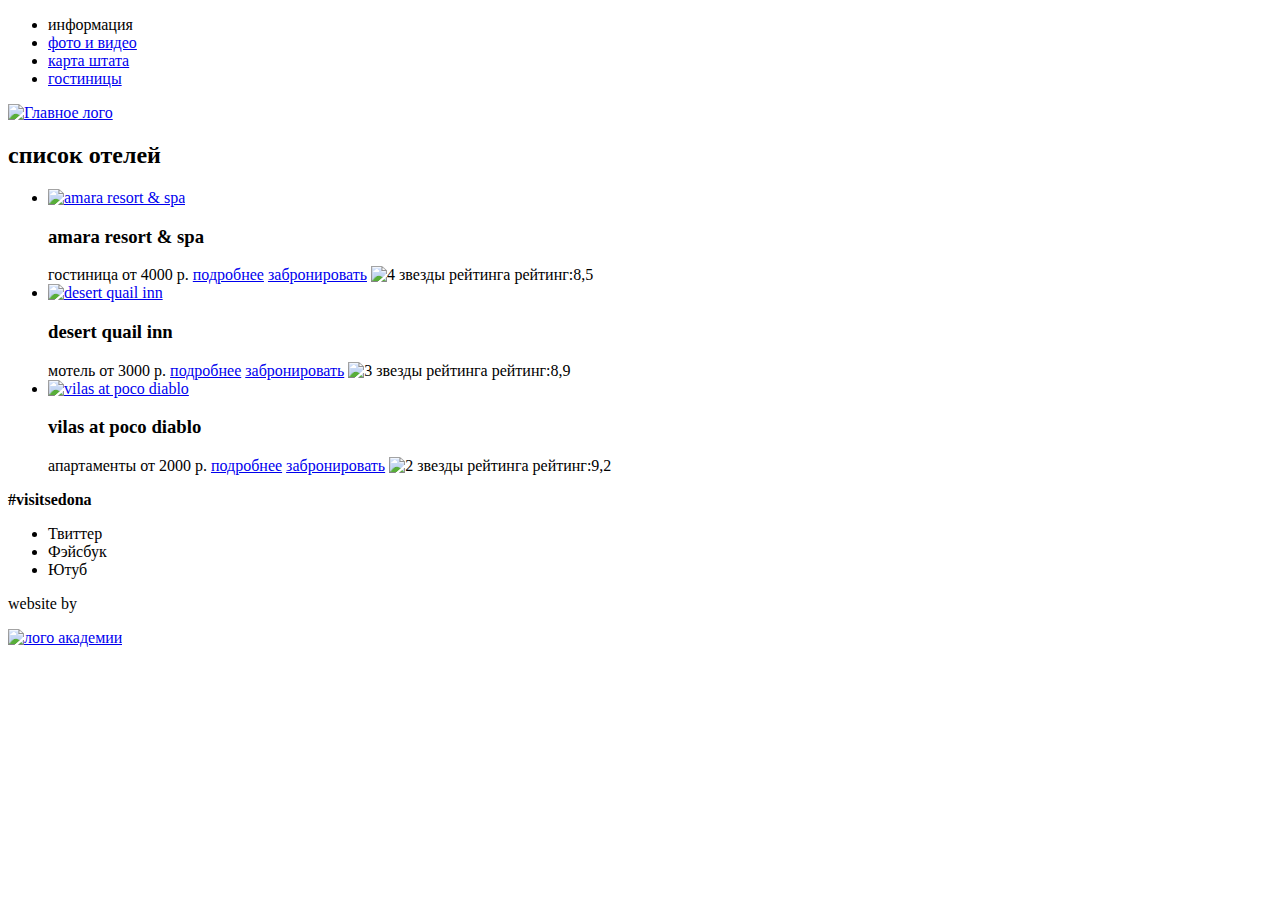
==== sedona-hotels.html @ 2990690f "Экспорт изображения. Наполнение контентным изображением." ====
<!DOCTYPE html>
<html lang="ru" dir="ltr">
  <head>
    <meta charset="utf-8">
    <title>Подбор отеля</title>
  </head>
  <body>
      <header class="main-header">
        <nav class="main-navigation">
          <ul class="site-navigation">
            <li class="site-navigation-item"><a>информация</a></li>
            <li><a class="site-navigation-item" href="#">фото и видео</a></li>
            <li><a class="site-navigation-item" href="#">карта штата</a></li>
            <li><a class="site-navigation-item" href="#">гостиницы</a></li>
          </ul>
        </nav>
        <a class="main-logo" href="sedona-index.html">
          <img src="file:///C:/Users/1/Desktop/проект%20седона/1031243-sedona-25/img/logo1.jpg" alt="Главное лого">
        </a>
       </header>
    <main class="container-search">
      <section class="search">
        <!--Форма поиска-->
      </section>
      <section class="features">
        <h2 class="visually-hidden">список отелей</h2>
        <ul class="features-hotel">
             <li class="features-hotel-item">
          <a href="#"><img src="file:///C:/Users/1/Desktop/проект%20седона/1031243-sedona-25/img/hotel1.jpg" alt="amara resort & spa"></a>
          <h3>amara resort & spa</h3>
          <span class="features-hotel-item-price">гостиница от 4000 р.</span>
          <a class="features-hotel-item-link" href="#">подробнее</a>
          <a class="features-hotel-item-link-rent" href="#">забронировать</a>
          <img src="#" alt="4 звезды рейтинга">
          <span class="features-hotel-item-rating">рейтинг:8,5</span>
            </li>
          <li class="features-hotel-item">
          <a href="#"><img src="file:///C:/Users/1/Desktop/проект%20седона/1031243-sedona-25/img/hotel2.jpg" alt="desert quail inn"></a>
          <h3>desert quail inn</h3>
          <span class="features-hotel-item-price">мотель от 3000 р.</span>
          <a class="features-hotel-item-link" href="#">подробнее</a>
          <a class="features-hotel-item-link-rent" href="#">забронировать</a>
          <img src="#" alt="3 звезды рейтинга">
          <span class="features-hotel-item-rating">рейтинг:8,9</span>
          </li>
             <li class="features-hotel-item">
          <a href="#"><img src="file:///C:/Users/1/Desktop/проект%20седона/1031243-sedona-25/img/hotel3.jpg" alt="vilas at poco diablo"></a>
          <h3>vilas at poco diablo</h3>
          <span class="features-hotel-item-price">апартаменты от 2000 р.</span>
          <a class="features-hotel-item-link" href="#">подробнее</a>
          <a class="features-hotel-item-link-rent" href="#">забронировать</a>
          <img src="#" alt="2 звезды рейтинга">
          <span class="features-hotel-item-rating">рейтинг:9,2</span>
            </li>
        </ul>
      </section>
    </main>
       <footer class="main-footer">
    <b class="main-footer-hashtag">#visitsedona</b>
    <ul class="main-footer-social">
      <li class="main-footer-social-button"><a href="#"></a>Твиттер</li>
      <li class="main-footer-social-button"><a href="#"></a>Фэйсбук</li>
      <li class="main-footer-social-button"><a href="#"></a>Ютуб</li>
    </ul>
    <div class="main-foote-logo">
      <p class="main-footer-sait">website by</p>
      <a class="main-foote-logo-html" href="https://htmlacademy.ru/intensive/htmlcss">
        <img src="#" alt="лого академии">
      </a>
    </div>
      </footer>
  </body>
</html>
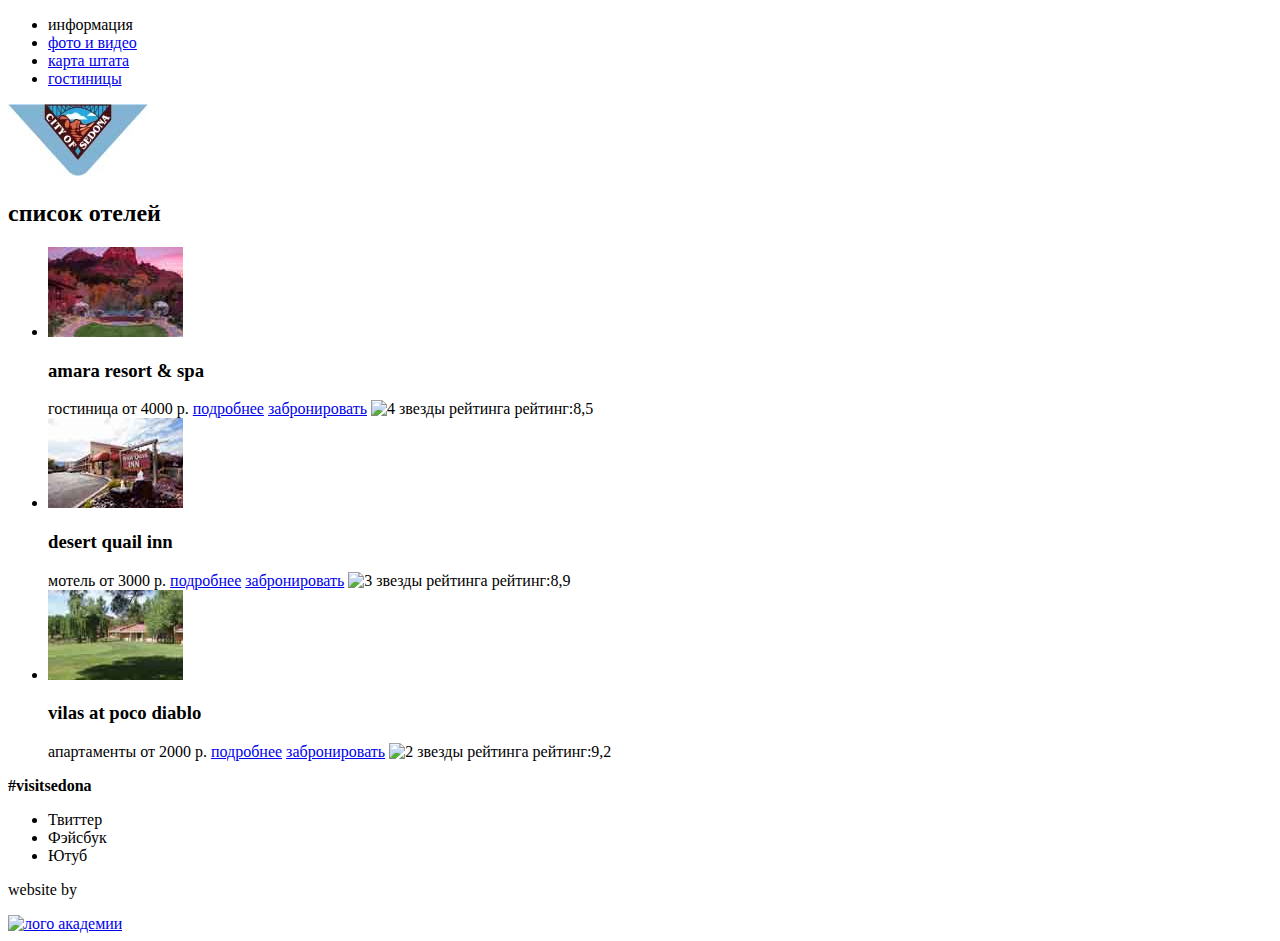
==== commit c11db46c: "full main" ====
--- a/sedona-hotels.html
+++ b/sedona-hotels.html
@@ -15,7 +15,7 @@
           </ul>
         </nav>
         <a class="main-logo" href="sedona-index.html">
-          <img src="file:///C:/Users/1/Desktop/проект%20седона/1031243-sedona-25/img/logo1.jpg" alt="Главное лого">
+          <img src="img/logo1.jpg" alt="Главное лого">
         </a>
        </header>
     <main class="container-search">
@@ -26,7 +26,7 @@
         <h2 class="visually-hidden">список отелей</h2>
         <ul class="features-hotel">
              <li class="features-hotel-item">
-          <a href="#"><img src="file:///C:/Users/1/Desktop/проект%20седона/1031243-sedona-25/img/hotel1.jpg" alt="amara resort & spa"></a>
+          <a href="#"><img src="img/hotel1.jpg" alt="amara resort & spa"></a>
           <h3>amara resort & spa</h3>
           <span class="features-hotel-item-price">гостиница от 4000 р.</span>
           <a class="features-hotel-item-link" href="#">подробнее</a>
@@ -35,7 +35,7 @@
           <span class="features-hotel-item-rating">рейтинг:8,5</span>
             </li>
           <li class="features-hotel-item">
-          <a href="#"><img src="file:///C:/Users/1/Desktop/проект%20седона/1031243-sedona-25/img/hotel2.jpg" alt="desert quail inn"></a>
+          <a href="#"><img src="img/hotel2.jpg" alt="desert quail inn"></a>
           <h3>desert quail inn</h3>
           <span class="features-hotel-item-price">мотель от 3000 р.</span>
           <a class="features-hotel-item-link" href="#">подробнее</a>
@@ -44,7 +44,7 @@
           <span class="features-hotel-item-rating">рейтинг:8,9</span>
           </li>
              <li class="features-hotel-item">
-          <a href="#"><img src="file:///C:/Users/1/Desktop/проект%20седона/1031243-sedona-25/img/hotel3.jpg" alt="vilas at poco diablo"></a>
+          <a href="#"><img src="img/hotel3.jpg" alt="vilas at poco diablo"></a>
           <h3>vilas at poco diablo</h3>
           <span class="features-hotel-item-price">апартаменты от 2000 р.</span>
           <a class="features-hotel-item-link" href="#">подробнее</a>
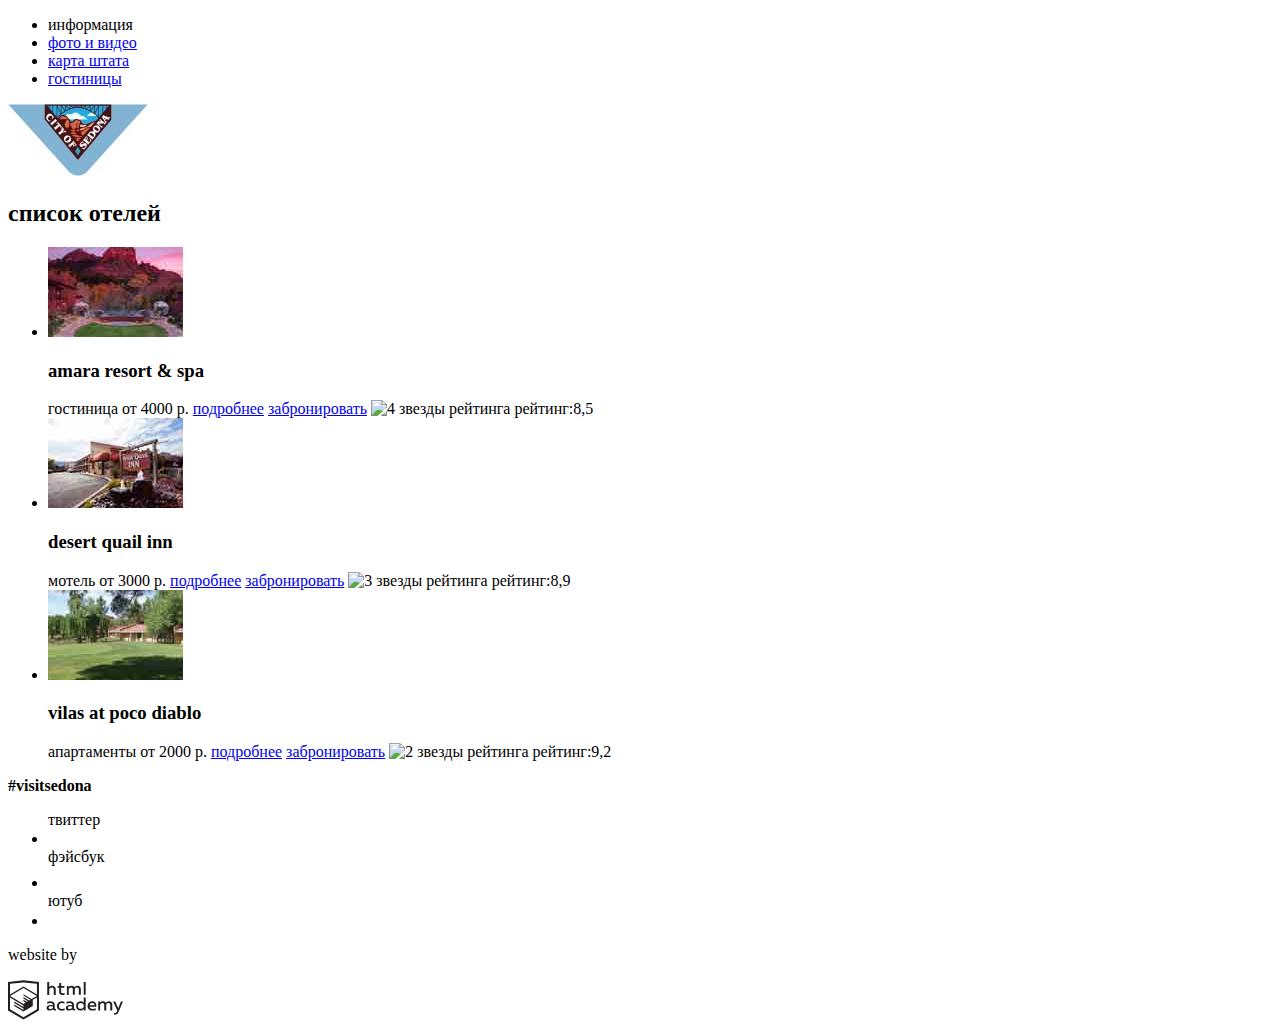
==== commit 5a80bd92: "графика, разметка, работа над ошибками." ====
--- a/sedona-hotels.html
+++ b/sedona-hotels.html
@@ -55,19 +55,28 @@
         </ul>
       </section>
     </main>
-       <footer class="main-footer">
-    <b class="main-footer-hashtag">#visitsedona</b>
-    <ul class="main-footer-social">
-      <li class="main-footer-social-button"><a href="#"></a>Твиттер</li>
-      <li class="main-footer-social-button"><a href="#"></a>Фэйсбук</li>
-      <li class="main-footer-social-button"><a href="#"></a>Ютуб</li>
-    </ul>
-    <div class="main-foote-logo">
-      <p class="main-footer-sait">website by</p>
-      <a class="main-foote-logo-html" href="https://htmlacademy.ru/intensive/htmlcss">
-        <img src="#" alt="лого академии">
-      </a>
-    </div>
-      </footer>
+    <footer class="main-footer">
+  <b class="main-footer-hashtag">#visitsedona</b>
+  <ul class="main-footer-social">
+     <span class="visually-hidden">твиттер</span>
+    <li class="main-footer-social-button"><a href="#">
+      <svg xmlns="http://www.w3.org/2000/svg" xmlns:xlink="http://www.w3.org/1999/xlink" width="17" height="15" viewBox="0 0 17 15"><path fill="#FFF" d="M10.95.144c1.685-.496 2.984.27 3.577 1.179.673-.231 1.331-.481 2.011-.708a2.345 2.345 0 0 1-.857 1.768c.685.17 1.304-.491 1.304-.491-.169 1-1.006 1.788-1.563 2.024-.231 6.75-3.175 11.217-10.077 11.082h-.446c-.41 0-4.164-.46-4.898-1.887 2.271.196 3.893-.422 4.693-1.177-.96-.3-2.679-.477-2.979-2.95.349.106.564.228 1.19.119C1.705 8.247.374 7.53.448 5.33c.285.328 1.067.536 1.34.472C1.085 5.561-.182 2.442.894.85c1.818 1.854 3.735 3.606 7.152 3.773C8.254 2.33 9.183.793 10.95.144z"/></svg>
+    </a></li>
+    <span class="visually-hidden">фэйсбук</span>
+    <li class="main-footer-social-button"><a href="#">
+      <svg xmlns="http://www.w3.org/2000/svg" width="12" height="22" viewBox="0 0 12 22"><path fill="#FFF" d="M12 4V0H8a4 4 0 0 0-4 4v4H0v4h4v10h4V12h4V8H8V4h4z"/></svg>
+    </a></li>
+     <span class="visually-hidden">ютуб</span>
+    <li class="main-footer-social-button"><a href="#">
+      <svg xmlns="http://www.w3.org/2000/svg" xmlns:xlink="http://www.w3.org/1999/xlink" width="20" height="16" viewBox="0 0 20 16"><path fill="#FFF" d="M17 0H3C1.35 0 0 1.35 0 3v10c0 1.65 1.35 3 3 3h14c1.65 0 3-1.35 3-3V3c0-1.65-1.35-3-3-3zM6.027 11.998V4.002L15.014 8l-8.987 3.998z"/></svg>
+    </a></li>
+  </ul>
+  <div class="main-foote-logo">
+    <p class="main-footer-sait">website by</p>
+    <a class="main-foote-logo-html" href="https://htmlacademy.ru/intensive/htmlcss">
+      <img src="img/svg-sedona/logo-htmlacademy.svg" width="115" height="40" alt="лого академии">
+    </a>
+  </div>
+    </footer>
   </body>
 </html>
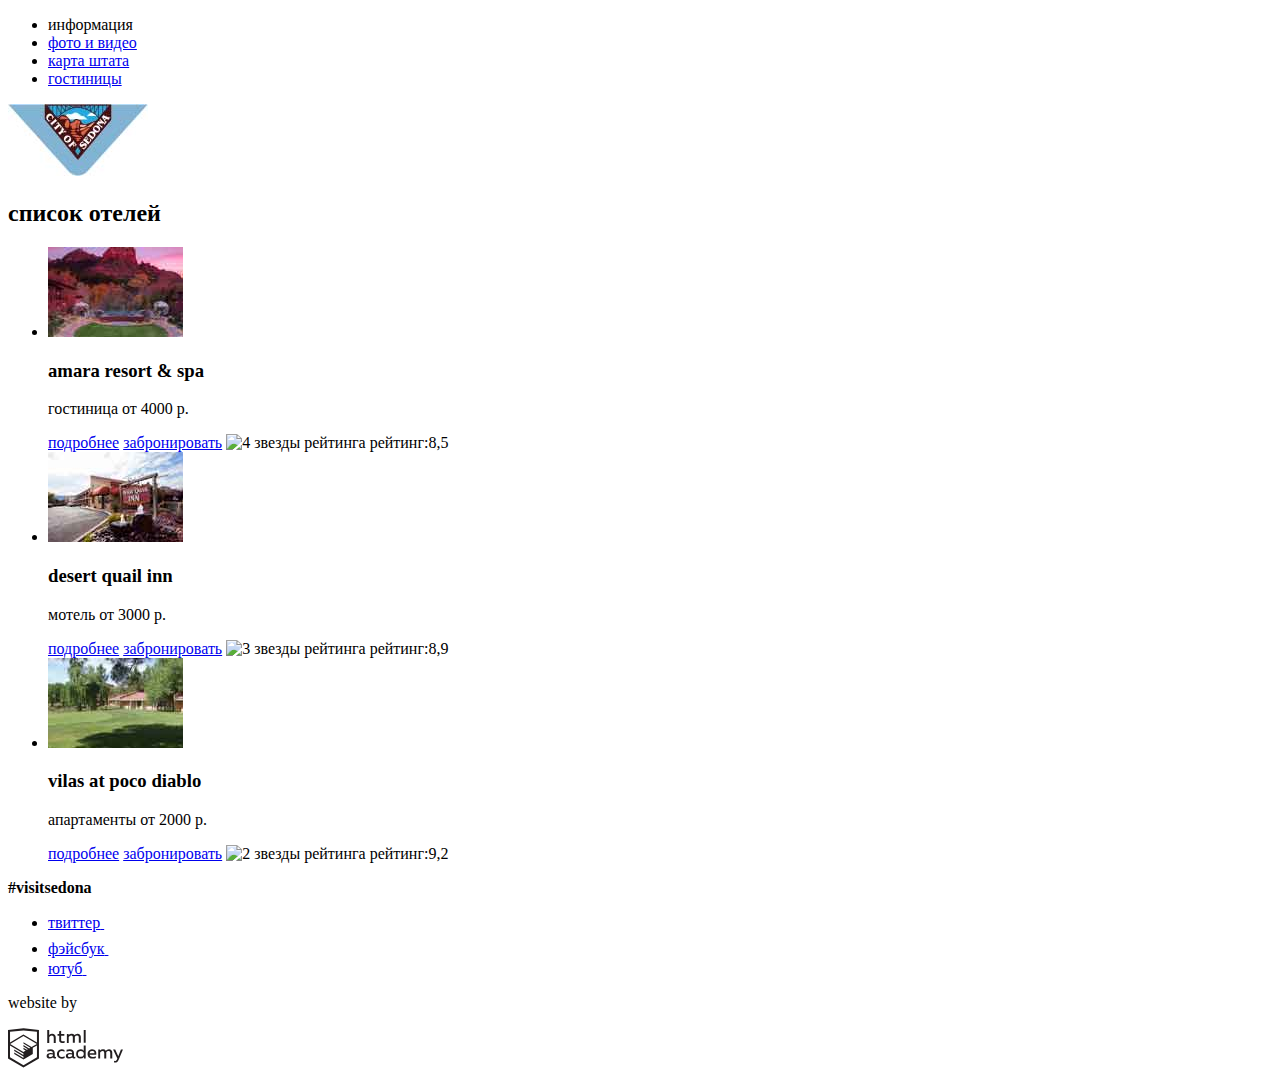
==== commit cd9ae4fd: "доступность и формы финальная версия с фиксом косяков" ====
--- a/sedona-hotels.html
+++ b/sedona-hotels.html
@@ -26,27 +26,27 @@
         <h2 class="visually-hidden">список отелей</h2>
         <ul class="features-hotel">
              <li class="features-hotel-item">
-          <a href="#"><img src="img/hotel1.jpg" alt="amara resort & spa"></a>
+          <img src="img/hotel1.jpg" alt="amara resort & spa">
           <h3>amara resort & spa</h3>
-          <span class="features-hotel-item-price">гостиница от 4000 р.</span>
+          <p class="features-hotel-item-price">гостиница от 4000 р.</p>
           <a class="features-hotel-item-link" href="#">подробнее</a>
           <a class="features-hotel-item-link-rent" href="#">забронировать</a>
           <img src="#" alt="4 звезды рейтинга">
           <span class="features-hotel-item-rating">рейтинг:8,5</span>
             </li>
           <li class="features-hotel-item">
-          <a href="#"><img src="img/hotel2.jpg" alt="desert quail inn"></a>
+          <img src="img/hotel2.jpg" alt="desert quail inn">
           <h3>desert quail inn</h3>
-          <span class="features-hotel-item-price">мотель от 3000 р.</span>
+          <p class="features-hotel-item-price">мотель от 3000 р.</p>
           <a class="features-hotel-item-link" href="#">подробнее</a>
           <a class="features-hotel-item-link-rent" href="#">забронировать</a>
           <img src="#" alt="3 звезды рейтинга">
           <span class="features-hotel-item-rating">рейтинг:8,9</span>
           </li>
              <li class="features-hotel-item">
-          <a href="#"><img src="img/hotel3.jpg" alt="vilas at poco diablo"></a>
+          <img src="img/hotel3.jpg" alt="vilas at poco diablo">
           <h3>vilas at poco diablo</h3>
-          <span class="features-hotel-item-price">апартаменты от 2000 р.</span>
+          <p class="features-hotel-item-price">апартаменты от 2000 р.</p>
           <a class="features-hotel-item-link" href="#">подробнее</a>
           <a class="features-hotel-item-link-rent" href="#">забронировать</a>
           <img src="#" alt="2 звезды рейтинга">
@@ -58,16 +58,16 @@
     <footer class="main-footer">
   <b class="main-footer-hashtag">#visitsedona</b>
   <ul class="main-footer-social">
-     <span class="visually-hidden">твиттер</span>
     <li class="main-footer-social-button"><a href="#">
-      <svg xmlns="http://www.w3.org/2000/svg" xmlns:xlink="http://www.w3.org/1999/xlink" width="17" height="15" viewBox="0 0 17 15"><path fill="#FFF" d="M10.95.144c1.685-.496 2.984.27 3.577 1.179.673-.231 1.331-.481 2.011-.708a2.345 2.345 0 0 1-.857 1.768c.685.17 1.304-.491 1.304-.491-.169 1-1.006 1.788-1.563 2.024-.231 6.75-3.175 11.217-10.077 11.082h-.446c-.41 0-4.164-.46-4.898-1.887 2.271.196 3.893-.422 4.693-1.177-.96-.3-2.679-.477-2.979-2.95.349.106.564.228 1.19.119C1.705 8.247.374 7.53.448 5.33c.285.328 1.067.536 1.34.472C1.085 5.561-.182 2.442.894.85c1.818 1.854 3.735 3.606 7.152 3.773C8.254 2.33 9.183.793 10.95.144z"/></svg>
+        <span class="visually-hidden">твиттер</span>
+        <svg xmlns="http://www.w3.org/2000/svg" xmlns:xlink="http://www.w3.org/1999/xlink" width="17" height="15" viewBox="0 0 17 15"><path fill="#FFF" d="M10.95.144c1.685-.496 2.984.27 3.577 1.179.673-.231 1.331-.481 2.011-.708a2.345 2.345 0 0 1-.857 1.768c.685.17 1.304-.491 1.304-.491-.169 1-1.006 1.788-1.563 2.024-.231 6.75-3.175 11.217-10.077 11.082h-.446c-.41 0-4.164-.46-4.898-1.887 2.271.196 3.893-.422 4.693-1.177-.96-.3-2.679-.477-2.979-2.95.349.106.564.228 1.19.119C1.705 8.247.374 7.53.448 5.33c.285.328 1.067.536 1.34.472C1.085 5.561-.182 2.442.894.85c1.818 1.854 3.735 3.606 7.152 3.773C8.254 2.33 9.183.793 10.95.144z"/></svg>
     </a></li>
-    <span class="visually-hidden">фэйсбук</span>
     <li class="main-footer-social-button"><a href="#">
-      <svg xmlns="http://www.w3.org/2000/svg" width="12" height="22" viewBox="0 0 12 22"><path fill="#FFF" d="M12 4V0H8a4 4 0 0 0-4 4v4H0v4h4v10h4V12h4V8H8V4h4z"/></svg>
+       <span class="visually-hidden">фэйсбук</span>
+       <svg xmlns="http://www.w3.org/2000/svg" width="12" height="22" viewBox="0 0 12 22"><path fill="#FFF" d="M12 4V0H8a4 4 0 0 0-4 4v4H0v4h4v10h4V12h4V8H8V4h4z"/></svg>
     </a></li>
-     <span class="visually-hidden">ютуб</span>
     <li class="main-footer-social-button"><a href="#">
+      <span class="visually-hidden">ютуб</span>
       <svg xmlns="http://www.w3.org/2000/svg" xmlns:xlink="http://www.w3.org/1999/xlink" width="20" height="16" viewBox="0 0 20 16"><path fill="#FFF" d="M17 0H3C1.35 0 0 1.35 0 3v10c0 1.65 1.35 3 3 3h14c1.65 0 3-1.35 3-3V3c0-1.65-1.35-3-3-3zM6.027 11.998V4.002L15.014 8l-8.987 3.998z"/></svg>
     </a></li>
   </ul>
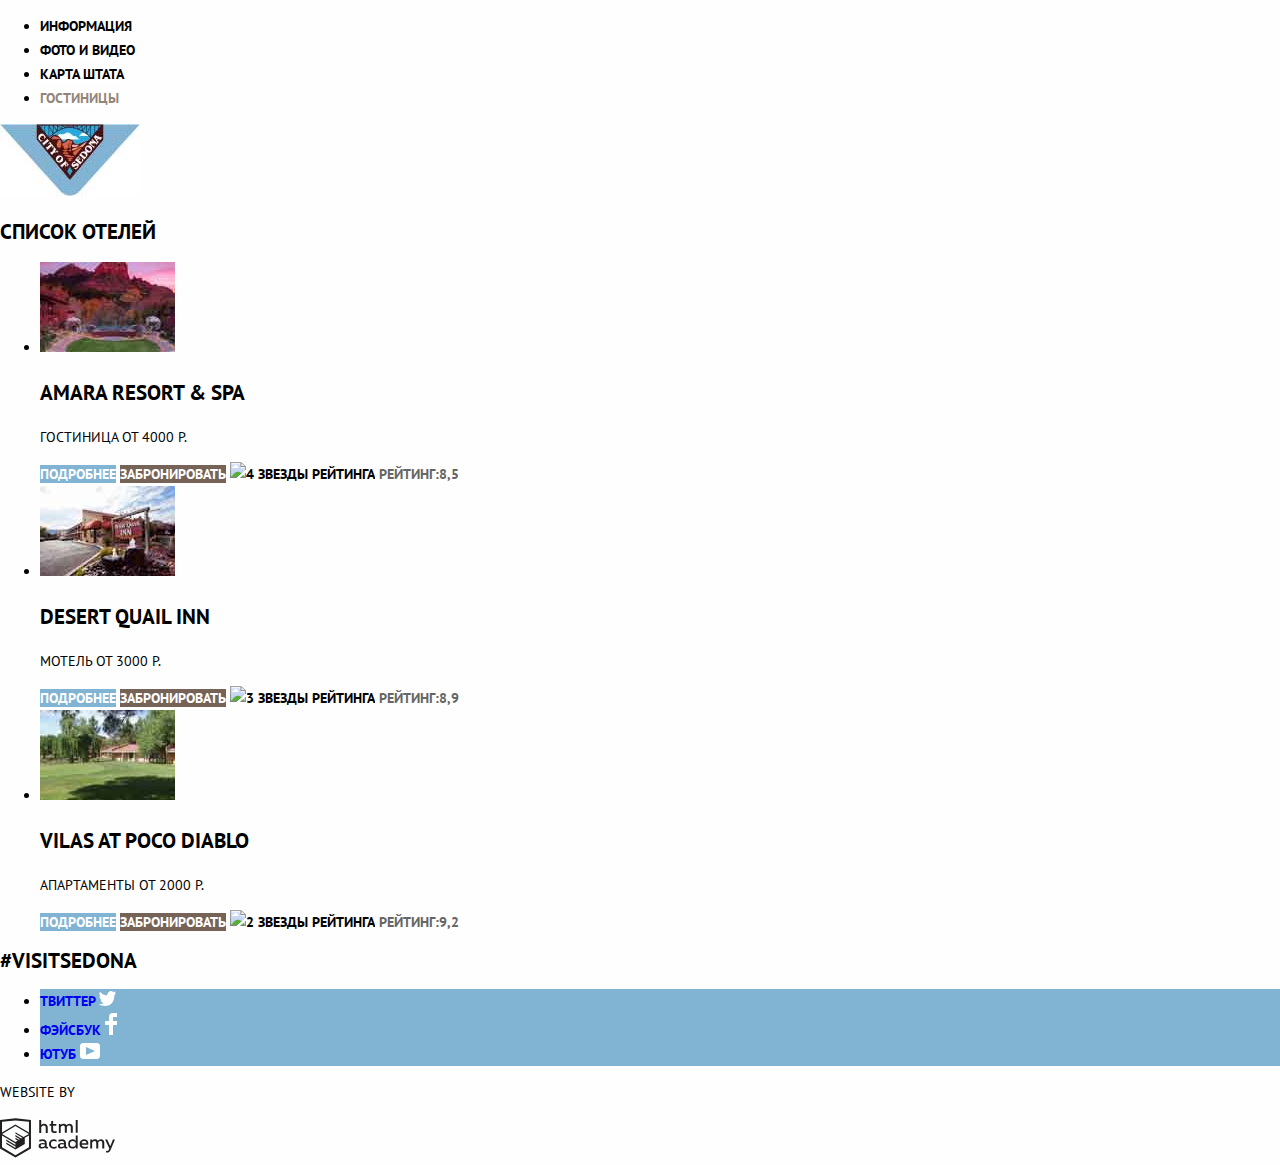
==== commit 6161f370: "базовая рахметка" ====
--- a/sedona-hotels.html
+++ b/sedona-hotels.html
@@ -3,15 +3,18 @@
   <head>
     <meta charset="utf-8">
     <title>Подбор отеля</title>
+    <link href="https://fonts.googleapis.com/css?family=PT+Sans:400,700&display=swap&subset=cyrillic" rel="stylesheet">
+    <link href="css/normalize.css" rel="stylesheet">
+    <link href="css/style.css" rel="stylesheet">
   </head>
   <body>
       <header class="main-header">
         <nav class="main-navigation">
           <ul class="site-navigation">
-            <li class="site-navigation-item"><a>информация</a></li>
+            <li class="site-navigation-info"><a>информация</a></li>
             <li><a class="site-navigation-item" href="#">фото и видео</a></li>
             <li><a class="site-navigation-item" href="#">карта штата</a></li>
-            <li><a class="site-navigation-item" href="#">гостиницы</a></li>
+            <li><a class="site-navigation-item item-for-hotel" href="#">гостиницы</a></li>
           </ul>
         </nav>
         <a class="main-logo" href="sedona-index.html">
@@ -27,28 +30,28 @@
         <ul class="features-hotel">
              <li class="features-hotel-item">
           <img src="img/hotel1.jpg" alt="amara resort & spa">
-          <h3>amara resort & spa</h3>
+          <h3 class="features-name-hotel">amara resort & spa</h3>
           <p class="features-hotel-item-price">гостиница от 4000 р.</p>
-          <a class="features-hotel-item-link" href="#">подробнее</a>
-          <a class="features-hotel-item-link-rent" href="#">забронировать</a>
+          <a class="features-hotel-item-link btn-search" href="#">подробнее</a>
+          <a class="features-hotel-item-link-rent btn-rent" href="#">забронировать</a>
           <img src="#" alt="4 звезды рейтинга">
           <span class="features-hotel-item-rating">рейтинг:8,5</span>
             </li>
           <li class="features-hotel-item">
           <img src="img/hotel2.jpg" alt="desert quail inn">
-          <h3>desert quail inn</h3>
+          <h3 class="features-name-hotel">desert quail inn</h3>
           <p class="features-hotel-item-price">мотель от 3000 р.</p>
-          <a class="features-hotel-item-link" href="#">подробнее</a>
-          <a class="features-hotel-item-link-rent" href="#">забронировать</a>
+          <a class="features-hotel-item-link btn-search" href="#">подробнее</a>
+          <a class="features-hotel-item-link-rent btn-rent" href="#">забронировать</a>
           <img src="#" alt="3 звезды рейтинга">
           <span class="features-hotel-item-rating">рейтинг:8,9</span>
           </li>
              <li class="features-hotel-item">
           <img src="img/hotel3.jpg" alt="vilas at poco diablo">
-          <h3>vilas at poco diablo</h3>
+          <h3 class="features-name-hotel">vilas at poco diablo</h3>
           <p class="features-hotel-item-price">апартаменты от 2000 р.</p>
-          <a class="features-hotel-item-link" href="#">подробнее</a>
-          <a class="features-hotel-item-link-rent" href="#">забронировать</a>
+          <a class="features-hotel-item-link btn-search" href="#">подробнее</a>
+          <a class="features-hotel-item-link-rent btn-rent" href="#">забронировать</a>
           <img src="#" alt="2 звезды рейтинга">
           <span class="features-hotel-item-rating">рейтинг:9,2</span>
             </li>
--- a/css/style.css
+++ b/css/style.css
@@ -0,0 +1,195 @@
+/*стили общие*/
+body {
+  margin: 0;
+  padding: 0;
+
+   font-family: "PT Sans", Arial, sans-serif;
+   font-size: 14px;
+   line-height: 24px;
+   color: #000000;
+   text-transform: uppercase;
+   font-weight: bold;
+
+   background-color: #FEFEFE;
+   background-repeat: no-repeat;
+}
+a {
+  text-decoration: none;
+}
+
+.site-navigation-item {
+  font-size: 14px;
+  line-height: 21px;
+  color: #000000;
+  background-color: #ffffff;
+}
+.site-navigation-info {
+  color: #000000;
+}
+
+.site-navigation-info:visited {
+  color: #766357;
+}
+
+.site-navigation-info:hover {
+  color:rgba(153, 204, 204, 0.5);
+}
+
+.site-navigation-info:active {
+  color: rgba(0, 0, 0, 0.2);
+}
+
+/*стили для главной*/
+
+
+.section-description-slogan {
+  font-size: 21px;
+  line-height: 26px;
+}
+
+.section-description-text {
+  font-size: 14px;
+  line-height: 26px;
+  font-weight: 400;
+}
+
+.section-search-title {
+  font-size: 30px;
+  line-height: 36px;
+}
+
+.section-search-info {
+  font-size: 14px;
+  line-height: 24px;
+  font-weight: 400;
+}
+
+.items-search   {
+  font-size: 14px;
+  line-height: 24px;
+}
+
+
+.items-search-people {
+  font-size: 14px;
+  line-height: 24px;
+  font-weight: bold;
+  background-color: #F2F2F2;
+}
+
+.items-search-date {
+  font-size: 14px;
+  line-height: 24px;
+  font-weight: bold;
+  background-color: #F2F2F2;
+}
+
+.items-search-date:hover {
+  background-color: #EBEBEB;
+}
+
+.items-search-date:active {
+  background-color: #FFFFFF;
+}
+
+.items-search-sign {
+  color: #A9A9A9;
+  background-color: white;
+  font-size: 11px;
+}
+
+.items-search-sign:hover {
+ color: #000000;
+}
+
+.items-search-sign:active {
+  color: #81B3D2;
+}
+
+.items,
+.items-search-button {
+  font-size: 21px;
+  line-height: 26px;
+}
+
+/*стили общие*/
+
+.main-footer-hashtag {
+  font-size: 21px;
+  line-height: 26px;
+}
+
+.main-footer-sait {
+  font-size: 14px;
+  line-height: 24px;
+  font-weight: 400;
+}
+
+
+.btn-rent {
+  color: #ffffff;
+  background-color: #766357;
+}
+
+.btn-rent:hover {
+  background-color: #604e43;
+}
+
+.btn-rent:active {
+  background-color: #503e33;
+  color: #857871;
+}
+
+.btn-search {
+  color: #ffffff;
+  background-color: #81b3d2;
+}
+
+.btn-search:hover {
+  background-color: #669EC0;
+}
+.btn-search:active {
+  background-color: #669EC0;
+  color: rgba(136, 182, 209, 0.3);
+}
+
+.main-footer-social-button {
+  background-color: #81b3d2;
+}
+
+/*стили для страницы побора отелей*/
+
+.item-for-hotel {
+  color: rgba(119, 100, 88, 0.8);
+}
+
+.features-name-hotel {
+  font-size: 21px;
+  line-height: 26px;
+}
+
+.features-hotel-item-price {
+  font-size: 14px;
+  line-height: 21px;
+  font-weight: 400;
+}
+
+.features-hotel-item-link {
+  font-size: 14px;
+  line-height: 21px;
+}
+
+.features-name-hotel:hover {
+  color: #81b3d2;
+}
+
+.features-name-hotel:active {
+  color: rgba(0, 0, 0, 0.2);
+}
+
+.features-hotel-item-rating {
+  font-size: 14px;
+  line-height: 21px;
+  border-color: #F2F2F2;
+  color: #666666;
+}
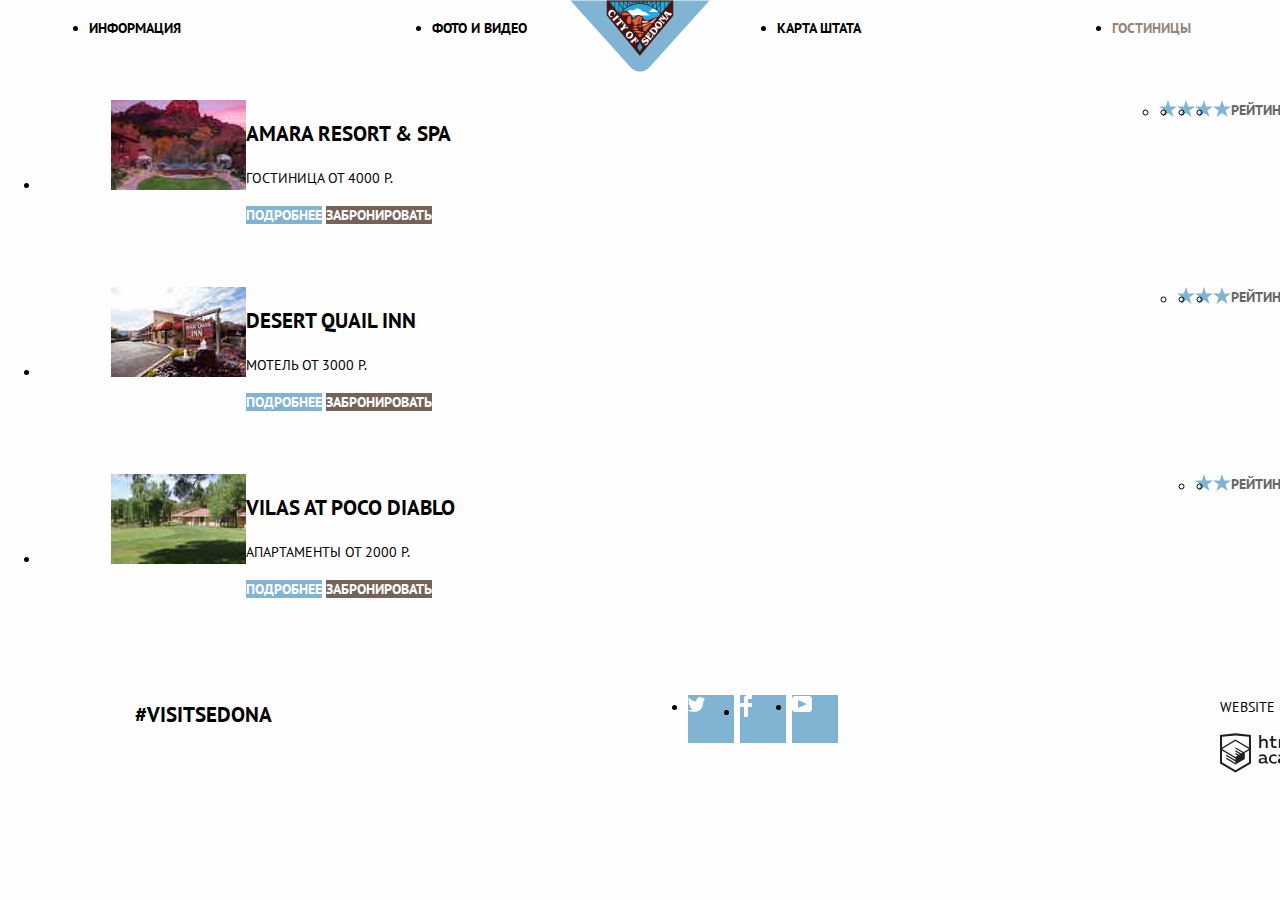
==== commit da183ebf: "сеткаличного проекта на флексах." ====
--- a/sedona-hotels.html
+++ b/sedona-hotels.html
@@ -14,12 +14,14 @@
             <li class="site-navigation-info"><a>информация</a></li>
             <li><a class="site-navigation-item" href="#">фото и видео</a></li>
             <li><a class="site-navigation-item" href="#">карта штата</a></li>
-            <li><a class="site-navigation-item item-for-hotel" href="#">гостиницы</a></li>
+            <li><a class="site-navigation-item site-navigation-item--active" href="#">гостиницы</a></li>
           </ul>
         </nav>
+         <div class="container-logo ">
         <a class="main-logo" href="sedona-index.html">
-          <img src="img/logo1.jpg" alt="Главное лого">
+          <img src="img/Newlogo.png" alt="Главное лого">
         </a>
+         </div>
        </header>
     <main class="container-search">
       <section class="search">
@@ -29,57 +31,103 @@
         <h2 class="visually-hidden">список отелей</h2>
         <ul class="features-hotel">
              <li class="features-hotel-item">
-          <img src="img/hotel1.jpg" alt="amara resort & spa">
-          <h3 class="features-name-hotel">amara resort & spa</h3>
-          <p class="features-hotel-item-price">гостиница от 4000 р.</p>
-          <a class="features-hotel-item-link btn-search" href="#">подробнее</a>
-          <a class="features-hotel-item-link-rent btn-rent" href="#">забронировать</a>
-          <img src="#" alt="4 звезды рейтинга">
-          <span class="features-hotel-item-rating">рейтинг:8,5</span>
+                <div class="features-wrapper">
+             <div class="features-hotel-wrapper">
+                  <div class="features-hotel-wrapper--wrapper">
+                    <img src="img/hotel1.jpg" alt="amara resort & spa">
+                  </div>
+                  <div class="features-hotel-wrapper--wrapper">
+                    <h3 class="features-name-hotel">amara resort & spa</h3>
+                    <p class="features-hotel-item-price">гостиница от 4000 р.</p>
+                    <a class="features-hotel-item-link btn-search" href="#">подробнее</a>
+                    <a class="features-hotel-item-link-rent btn-rent" href="#">забронировать</a>
+                  </div>
+             </div>
+             <div class="features-hotel-wrapper">
+                 <ul class="rating">
+                   <li class="rating-stars"><svg xmlns="http://www.w3.org/2000/svg" width="18" height="17" viewBox="0 0 18 17"><path fill="#81B3D2" d="M9.002 0l2.126 6.494h6.877l-5.564 4.012L14.566 17l-5.564-4.013L3.438 17l2.126-6.494L0 6.494h6.878z"/></svg></li>
+                   <li class="rating-stars"><svg xmlns="http://www.w3.org/2000/svg" width="18" height="17" viewBox="0 0 18 17"><path fill="#81B3D2" d="M9.002 0l2.126 6.494h6.877l-5.564 4.012L14.566 17l-5.564-4.013L3.438 17l2.126-6.494L0 6.494h6.878z"/></svg></li>
+                   <li class="rating-stars"><svg xmlns="http://www.w3.org/2000/svg" width="18" height="17" viewBox="0 0 18 17"><path fill="#81B3D2" d="M9.002 0l2.126 6.494h6.877l-5.564 4.012L14.566 17l-5.564-4.013L3.438 17l2.126-6.494L0 6.494h6.878z"/></svg></li>
+                   <li class="rating-stars"><svg xmlns="http://www.w3.org/2000/svg" width="18" height="17" viewBox="0 0 18 17"><path fill="#81B3D2" d="M9.002 0l2.126 6.494h6.877l-5.564 4.012L14.566 17l-5.564-4.013L3.438 17l2.126-6.494L0 6.494h6.878z"/></svg></li>
+                 </ul>
+                <span class="features-hotel-item-rating">рейтинг:8,5</span>
+             </div>
+           </div>
             </li>
           <li class="features-hotel-item">
+            <div class="features-wrapper">
+                <div class="features-hotel-wrapper">
+        <div class="features-hotel-wrapper--wrapper">
           <img src="img/hotel2.jpg" alt="desert quail inn">
+        </div>
+        <div class="features-hotel-wrapper--wrapper">
           <h3 class="features-name-hotel">desert quail inn</h3>
           <p class="features-hotel-item-price">мотель от 3000 р.</p>
           <a class="features-hotel-item-link btn-search" href="#">подробнее</a>
           <a class="features-hotel-item-link-rent btn-rent" href="#">забронировать</a>
-          <img src="#" alt="3 звезды рейтинга">
+        </div>
+              </div>
+             <div class="features-hotel-wrapper">
+        <ul class="rating">
+          <li class="rating-stars"><svg xmlns="http://www.w3.org/2000/svg" width="18" height="17" viewBox="0 0 18 17"><path fill="#81B3D2" d="M9.002 0l2.126 6.494h6.877l-5.564 4.012L14.566 17l-5.564-4.013L3.438 17l2.126-6.494L0 6.494h6.878z"/></svg></li>
+          <li class="rating-stars"><svg xmlns="http://www.w3.org/2000/svg" width="18" height="17" viewBox="0 0 18 17"><path fill="#81B3D2" d="M9.002 0l2.126 6.494h6.877l-5.564 4.012L14.566 17l-5.564-4.013L3.438 17l2.126-6.494L0 6.494h6.878z"/></svg></li>
+          <li class="rating-stars"><svg xmlns="http://www.w3.org/2000/svg" width="18" height="17" viewBox="0 0 18 17"><path fill="#81B3D2" d="M9.002 0l2.126 6.494h6.877l-5.564 4.012L14.566 17l-5.564-4.013L3.438 17l2.126-6.494L0 6.494h6.878z"/></svg></li>
+        </ul>
           <span class="features-hotel-item-rating">рейтинг:8,9</span>
+            </div>
+             </div>
           </li>
              <li class="features-hotel-item">
+           <div class="features-wrapper">
+              <div class="features-hotel-wrapper">
+              <div class="features-hotel-wrapper--wrapper">
           <img src="img/hotel3.jpg" alt="vilas at poco diablo">
+              </div>
+              <div class="features-hotel-wrapper--wrapper">
           <h3 class="features-name-hotel">vilas at poco diablo</h3>
           <p class="features-hotel-item-price">апартаменты от 2000 р.</p>
           <a class="features-hotel-item-link btn-search" href="#">подробнее</a>
           <a class="features-hotel-item-link-rent btn-rent" href="#">забронировать</a>
-          <img src="#" alt="2 звезды рейтинга">
-          <span class="features-hotel-item-rating">рейтинг:9,2</span>
+             </div>
+             </div>
+          <div class="features-hotel-wrapper">
+              <ul class="rating">
+                <li class="rating-stars"><svg xmlns="http://www.w3.org/2000/svg" width="18" height="17" viewBox="0 0 18 17"><path fill="#81B3D2" d="M9.002 0l2.126 6.494h6.877l-5.564 4.012L14.566 17l-5.564-4.013L3.438 17l2.126-6.494L0 6.494h6.878z"/></svg></li>
+                <li class="rating-stars"><svg xmlns="http://www.w3.org/2000/svg" width="18" height="17" viewBox="0 0 18 17"><path fill="#81B3D2" d="M9.002 0l2.126 6.494h6.877l-5.564 4.012L14.566 17l-5.564-4.013L3.438 17l2.126-6.494L0 6.494h6.878z"/></svg></li>
+              </ul>
+             <span class="features-hotel-item-rating">рейтинг:9,2</span>
+          </div>
+            </div>
             </li>
         </ul>
       </section>
     </main>
     <footer class="main-footer">
-  <b class="main-footer-hashtag">#visitsedona</b>
-  <ul class="main-footer-social">
-    <li class="main-footer-social-button"><a href="#">
-        <span class="visually-hidden">твиттер</span>
-        <svg xmlns="http://www.w3.org/2000/svg" xmlns:xlink="http://www.w3.org/1999/xlink" width="17" height="15" viewBox="0 0 17 15"><path fill="#FFF" d="M10.95.144c1.685-.496 2.984.27 3.577 1.179.673-.231 1.331-.481 2.011-.708a2.345 2.345 0 0 1-.857 1.768c.685.17 1.304-.491 1.304-.491-.169 1-1.006 1.788-1.563 2.024-.231 6.75-3.175 11.217-10.077 11.082h-.446c-.41 0-4.164-.46-4.898-1.887 2.271.196 3.893-.422 4.693-1.177-.96-.3-2.679-.477-2.979-2.95.349.106.564.228 1.19.119C1.705 8.247.374 7.53.448 5.33c.285.328 1.067.536 1.34.472C1.085 5.561-.182 2.442.894.85c1.818 1.854 3.735 3.606 7.152 3.773C8.254 2.33 9.183.793 10.95.144z"/></svg>
-    </a></li>
-    <li class="main-footer-social-button"><a href="#">
-       <span class="visually-hidden">фэйсбук</span>
-       <svg xmlns="http://www.w3.org/2000/svg" width="12" height="22" viewBox="0 0 12 22"><path fill="#FFF" d="M12 4V0H8a4 4 0 0 0-4 4v4H0v4h4v10h4V12h4V8H8V4h4z"/></svg>
-    </a></li>
-    <li class="main-footer-social-button"><a href="#">
-      <span class="visually-hidden">ютуб</span>
-      <svg xmlns="http://www.w3.org/2000/svg" xmlns:xlink="http://www.w3.org/1999/xlink" width="20" height="16" viewBox="0 0 20 16"><path fill="#FFF" d="M17 0H3C1.35 0 0 1.35 0 3v10c0 1.65 1.35 3 3 3h14c1.65 0 3-1.35 3-3V3c0-1.65-1.35-3-3-3zM6.027 11.998V4.002L15.014 8l-8.987 3.998z"/></svg>
-    </a></li>
-  </ul>
-  <div class="main-foote-logo">
-    <p class="main-footer-sait">website by</p>
-    <a class="main-foote-logo-html" href="https://htmlacademy.ru/intensive/htmlcss">
-      <img src="img/svg-sedona/logo-htmlacademy.svg" width="115" height="40" alt="лого академии">
-    </a>
-  </div>
+    <div class="footer-wrapper">
+      <div class="main-footer-wrapper">
+     <p class="main-footer-hashtag">#visitsedona</p>
+       </div>
+     <ul class="main-footer-social">
+      <li class="main-footer-social-button"><a href="#">
+          <span class="visually-hidden">твиттер</span>
+          <svg xmlns="http://www.w3.org/2000/svg" xmlns:xlink="http://www.w3.org/1999/xlink" width="17" height="15" viewBox="0 0 17 15"><path fill="#FFF" d="M10.95.144c1.685-.496 2.984.27 3.577 1.179.673-.231 1.331-.481 2.011-.708a2.345 2.345 0 0 1-.857 1.768c.685.17 1.304-.491 1.304-.491-.169 1-1.006 1.788-1.563 2.024-.231 6.75-3.175 11.217-10.077 11.082h-.446c-.41 0-4.164-.46-4.898-1.887 2.271.196 3.893-.422 4.693-1.177-.96-.3-2.679-.477-2.979-2.95.349.106.564.228 1.19.119C1.705 8.247.374 7.53.448 5.33c.285.328 1.067.536 1.34.472C1.085 5.561-.182 2.442.894.85c1.818 1.854 3.735 3.606 7.152 3.773C8.254 2.33 9.183.793 10.95.144z"/></svg>
+      </a></li>
+      <li class="main-footer-social-button"><a href="#">
+         <span class="visually-hidden">фэйсбук</span>
+         <svg xmlns="http://www.w3.org/2000/svg" width="12" height="22" viewBox="0 0 12 22"><path fill="#FFF" d="M12 4V0H8a4 4 0 0 0-4 4v4H0v4h4v10h4V12h4V8H8V4h4z"/></svg>
+      </a></li>
+      <li class="main-footer-social-button"><a href="#">
+        <span class="visually-hidden">ютуб</span>
+        <svg xmlns="http://www.w3.org/2000/svg" xmlns:xlink="http://www.w3.org/1999/xlink" width="20" height="16" viewBox="0 0 20 16"><path fill="#FFF" d="M17 0H3C1.35 0 0 1.35 0 3v10c0 1.65 1.35 3 3 3h14c1.65 0 3-1.35 3-3V3c0-1.65-1.35-3-3-3zM6.027 11.998V4.002L15.014 8l-8.987 3.998z"/></svg>
+      </a></li>
+    </ul>
+     <div class="main-foote-logo">
+      <p class="main-footer-sait">website by</p>
+      <a class="main-foote-logo-html" href="https://htmlacademy.ru/intensive/htmlcss">
+        <img src="img/svg-sedona/logo-htmlacademy.svg" width="115" height="40" alt="лого академии">
+      </a>
+     </div>
+    </div>
     </footer>
   </body>
 </html>
--- a/css/style.css
+++ b/css/style.css
@@ -13,16 +13,71 @@
    background-color: #FEFEFE;
    background-repeat: no-repeat;
 }
+
+.visually-hidden {
+	position: absolute !important;
+	clip: rect(1px 1px 1px 1px); /* IE6, IE7 */
+	clip: rect(1px, 1px, 1px, 1px);
+	padding:0 !important;
+	border:0 !important;
+	height: 1px !important;
+	width: 1px !important;
+	overflow: hidden;
+}
+
 a {
   text-decoration: none;
 }
 
+.btn-rent {
+  color: #ffffff;
+  background-color: #766357;
+}
+
+.btn-rent:hover {
+  background-color: #604e43;
+}
+
+.btn-rent:active {
+  background-color: #503e33;
+  color: #857871;
+}
+
+.btn-search {
+  color: #ffffff;
+  background-color: #81b3d2;
+}
+
+.btn-search:hover {
+  background-color: #669EC0;
+}
+.btn-search:active {
+  background-color: #669EC0;
+  color: rgba(136, 182, 209, 0.3);
+}
+/*стили для общих секций*/
 .site-navigation-item {
   font-size: 14px;
   line-height: 21px;
   color: #000000;
   background-color: #ffffff;
-}
+  width: 1200px;
+
+}
+
+
+.site-navigation-item:visited {
+  color: #766357;
+}
+
+.site-navigation-item:hover {
+  color:rgba(153, 204, 204, 0.5);
+}
+
+.site-navigation-item:active {
+  color: rgba(0, 0, 0, 0.2);
+}
+
 .site-navigation-info {
   color: #000000;
 }
@@ -39,29 +94,89 @@
   color: rgba(0, 0, 0, 0.2);
 }
 
+.main-footer-hashtag {
+  font-size: 21px;
+  line-height: 26px;
+}
+
+.main-footer-sait {
+  font-size: 14px;
+  line-height: 24px;
+  font-weight: 400;
+}
+
+.main-footer-social-button {
+  background-color: #81b3d2;
+}
+
+.site-navigation {
+  display: flex;
+  justify-content: space-between;
+  margin: 0;
+  padding-left: 73px;
+  padding-right: 73px;
+}
+
+.main-header {
+  position: relative;
+  padding: 16px;
+}
+
+.container-logo {
+  position: absolute;
+  left: 50%;
+  top: 0;
+  transform: translate(-50%);
+}
+
+.footer-wrapper {
+  display: flex;
+  justify-content: space-between;
+  margin: auto;
+  padding-top: 36px;
+  padding-bottom: 36px;
+  padding-left: 135px;
+  padding-right: 103px;
+  width: 1200px;
+}
+ .main-footer-social {
+   display: flex;
+   justify-content: space-between;
+ }
+
+.main-footer-social-button {
+  width: 46px;
+  height: 48px;
+  margin-right: 6px;
+}
+
 /*стили для главной*/
 
 
 .section-description-slogan {
   font-size: 21px;
   line-height: 26px;
+  text-align: center;
 }
 
 .section-description-text {
   font-size: 14px;
   line-height: 26px;
   font-weight: 400;
+  text-align: center;
 }
 
 .section-search-title {
   font-size: 30px;
   line-height: 36px;
+  text-align: center;
 }
 
 .section-search-info {
   font-size: 14px;
   line-height: 24px;
   font-weight: 400;
+  text-align: center;
 }
 
 .items-search   {
@@ -69,26 +184,18 @@
   line-height: 24px;
 }
 
-
-.items-search-people {
+.items-search-desc {
   font-size: 14px;
   line-height: 24px;
   font-weight: bold;
   background-color: #F2F2F2;
 }
 
-.items-search-date {
-  font-size: 14px;
-  line-height: 24px;
-  font-weight: bold;
-  background-color: #F2F2F2;
-}
-
-.items-search-date:hover {
-  background-color: #EBEBEB;
-}
-
-.items-search-date:active {
+.items-search-desc:hover {
+  background-color: #ebebeb;
+}
+
+.items-search-desc:focus {
   background-color: #FFFFFF;
 }
 
@@ -112,54 +219,44 @@
   line-height: 26px;
 }
 
-/*стили общие*/
-
-.main-footer-hashtag {
-  font-size: 21px;
-  line-height: 26px;
-}
-
-.main-footer-sait {
-  font-size: 14px;
-  line-height: 24px;
-  font-weight: 400;
-}
-
-
-.btn-rent {
-  color: #ffffff;
-  background-color: #766357;
-}
-
-.btn-rent:hover {
-  background-color: #604e43;
-}
-
-.btn-rent:active {
-  background-color: #503e33;
-  color: #857871;
-}
-
-.btn-search {
-  color: #ffffff;
-  background-color: #81b3d2;
-}
-
-.btn-search:hover {
-  background-color: #669EC0;
-}
-.btn-search:active {
-  background-color: #669EC0;
-  color: rgba(136, 182, 209, 0.3);
-}
-
-.main-footer-social-button {
-  background-color: #81b3d2;
-}
+.items {
+  display: block;
+  border: 1px solid rgba(255, 0, 0, 0.0);
+  width: 568px;
+  height: 86px;
+  margin: auto;
+}
+
+
+.list {
+  display: flex;
+  justify-content: space-between;
+  width: 568px;
+  padding-left: 55px;
+  padding-right: 55px;
+  margin: auto;
+}
+
+.list-search {
+  display: flex;
+  justify-content: center;
+  flex-wrap: wrap;
+  width: 568px;
+  padding-left: 55px;
+  padding-right: 55px;
+  margin: auto;
+  padding: 10px;
+}
+
+.items-search-button {
+  width: 458px;
+  height: 58px;
+}
+
 
 /*стили для страницы побора отелей*/
 
-.item-for-hotel {
+.site-navigation-item--active {
   color: rgba(119, 100, 88, 0.8);
 }
 
@@ -193,3 +290,23 @@
   border-color: #F2F2F2;
   color: #666666;
 }
+
+.features-wrapper {
+  display: flex;
+  width: 1200px;
+  justify-content: space-between;
+  padding-top: 30px;
+  padding-bottom: 30px;
+  padding-right: 71px;
+  padding-left: 71px;
+}
+
+.features-hotel-wrapper {
+  display: flex;
+  justify-content: flex-start;
+}
+
+.rating {
+  display: flex;
+  justify-content: center;
+}
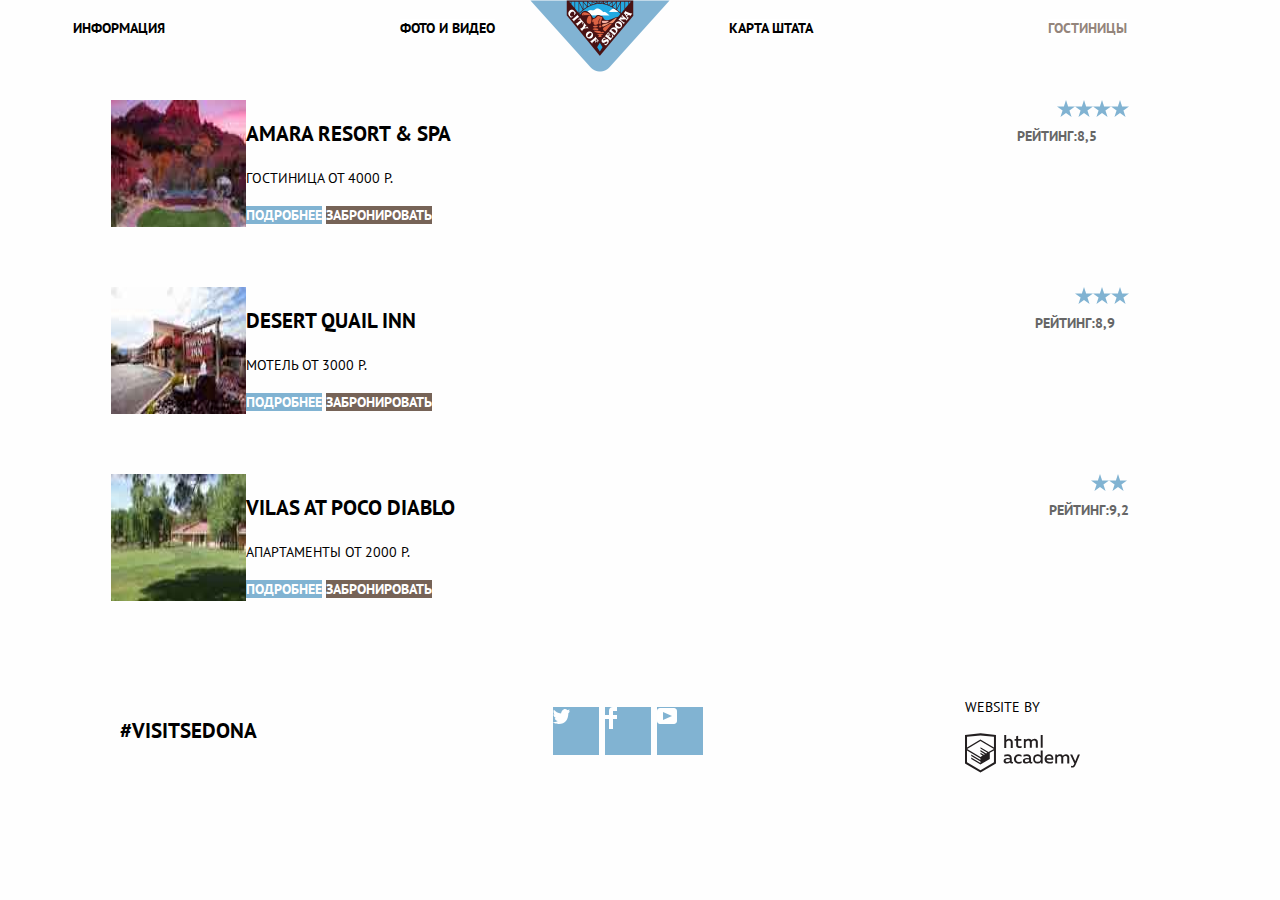
==== commit 2057659d: "правка замечаний сетки страницы" ====
--- a/sedona-hotels.html
+++ b/sedona-hotels.html
@@ -31,19 +31,16 @@
         <h2 class="visually-hidden">список отелей</h2>
         <ul class="features-hotel">
              <li class="features-hotel-item">
-                <div class="features-wrapper">
              <div class="features-hotel-wrapper">
-                  <div class="features-hotel-wrapper--wrapper">
                     <img src="img/hotel1.jpg" alt="amara resort & spa">
-                  </div>
-                  <div class="features-hotel-wrapper--wrapper">
+                  <div class="features-hotel-description">
                     <h3 class="features-name-hotel">amara resort & spa</h3>
                     <p class="features-hotel-item-price">гостиница от 4000 р.</p>
                     <a class="features-hotel-item-link btn-search" href="#">подробнее</a>
                     <a class="features-hotel-item-link-rent btn-rent" href="#">забронировать</a>
                   </div>
-             </div>
-             <div class="features-hotel-wrapper">
+                  </div>
+             <div class="features-hotel-rating">
                  <ul class="rating">
                    <li class="rating-stars"><svg xmlns="http://www.w3.org/2000/svg" width="18" height="17" viewBox="0 0 18 17"><path fill="#81B3D2" d="M9.002 0l2.126 6.494h6.877l-5.564 4.012L14.566 17l-5.564-4.013L3.438 17l2.126-6.494L0 6.494h6.878z"/></svg></li>
                    <li class="rating-stars"><svg xmlns="http://www.w3.org/2000/svg" width="18" height="17" viewBox="0 0 18 17"><path fill="#81B3D2" d="M9.002 0l2.126 6.494h6.877l-5.564 4.012L14.566 17l-5.564-4.013L3.438 17l2.126-6.494L0 6.494h6.878z"/></svg></li>
@@ -52,22 +49,18 @@
                  </ul>
                 <span class="features-hotel-item-rating">рейтинг:8,5</span>
              </div>
-           </div>
             </li>
           <li class="features-hotel-item">
-            <div class="features-wrapper">
-                <div class="features-hotel-wrapper">
-        <div class="features-hotel-wrapper--wrapper">
+          <div class="features-hotel-wrapper">
           <img src="img/hotel2.jpg" alt="desert quail inn">
-        </div>
-        <div class="features-hotel-wrapper--wrapper">
+          <div class="features-hotel-description">
           <h3 class="features-name-hotel">desert quail inn</h3>
           <p class="features-hotel-item-price">мотель от 3000 р.</p>
           <a class="features-hotel-item-link btn-search" href="#">подробнее</a>
           <a class="features-hotel-item-link-rent btn-rent" href="#">забронировать</a>
         </div>
-              </div>
-             <div class="features-hotel-wrapper">
+             </div>
+             <div class="features-hotel-rating">
         <ul class="rating">
           <li class="rating-stars"><svg xmlns="http://www.w3.org/2000/svg" width="18" height="17" viewBox="0 0 18 17"><path fill="#81B3D2" d="M9.002 0l2.126 6.494h6.877l-5.564 4.012L14.566 17l-5.564-4.013L3.438 17l2.126-6.494L0 6.494h6.878z"/></svg></li>
           <li class="rating-stars"><svg xmlns="http://www.w3.org/2000/svg" width="18" height="17" viewBox="0 0 18 17"><path fill="#81B3D2" d="M9.002 0l2.126 6.494h6.877l-5.564 4.012L14.566 17l-5.564-4.013L3.438 17l2.126-6.494L0 6.494h6.878z"/></svg></li>
@@ -75,29 +68,24 @@
         </ul>
           <span class="features-hotel-item-rating">рейтинг:8,9</span>
             </div>
-             </div>
           </li>
-             <li class="features-hotel-item">
-           <div class="features-wrapper">
-              <div class="features-hotel-wrapper">
-              <div class="features-hotel-wrapper--wrapper">
+          <li class="features-hotel-item">
+            <div class="features-hotel-wrapper">
           <img src="img/hotel3.jpg" alt="vilas at poco diablo">
-              </div>
-              <div class="features-hotel-wrapper--wrapper">
+            <div class="features-hotel-description">
           <h3 class="features-name-hotel">vilas at poco diablo</h3>
           <p class="features-hotel-item-price">апартаменты от 2000 р.</p>
           <a class="features-hotel-item-link btn-search" href="#">подробнее</a>
           <a class="features-hotel-item-link-rent btn-rent" href="#">забронировать</a>
              </div>
              </div>
-          <div class="features-hotel-wrapper">
+          <div class="features-hotel-rating">
               <ul class="rating">
                 <li class="rating-stars"><svg xmlns="http://www.w3.org/2000/svg" width="18" height="17" viewBox="0 0 18 17"><path fill="#81B3D2" d="M9.002 0l2.126 6.494h6.877l-5.564 4.012L14.566 17l-5.564-4.013L3.438 17l2.126-6.494L0 6.494h6.878z"/></svg></li>
                 <li class="rating-stars"><svg xmlns="http://www.w3.org/2000/svg" width="18" height="17" viewBox="0 0 18 17"><path fill="#81B3D2" d="M9.002 0l2.126 6.494h6.877l-5.564 4.012L14.566 17l-5.564-4.013L3.438 17l2.126-6.494L0 6.494h6.878z"/></svg></li>
               </ul>
              <span class="features-hotel-item-rating">рейтинг:9,2</span>
           </div>
-            </div>
             </li>
         </ul>
       </section>
--- a/css/style.css
+++ b/css/style.css
@@ -2,6 +2,7 @@
 body {
   margin: 0;
   padding: 0;
+  width: 1200px;
 
    font-family: "PT Sans", Arial, sans-serif;
    font-size: 14px;
@@ -9,6 +10,7 @@
    color: #000000;
    text-transform: uppercase;
    font-weight: bold;
+
 
    background-color: #FEFEFE;
    background-repeat: no-repeat;
@@ -56,12 +58,16 @@
   color: rgba(136, 182, 209, 0.3);
 }
 /*стили для общих секций*/
+
+.site-navigation {
+  list-style: none;
+}
+
 .site-navigation-item {
   font-size: 14px;
   line-height: 21px;
   color: #000000;
   background-color: #ffffff;
-  width: 1200px;
 
 }
 
@@ -107,6 +113,7 @@
 
 .main-footer-social-button {
   background-color: #81b3d2;
+  list-style: none;
 }
 
 .site-navigation {
@@ -119,10 +126,11 @@
 
 .main-header {
   position: relative;
-  padding: 16px;
-}
-
-.container-logo {
+  padding-top: 16px;
+  padding-bottom: 16px;
+}
+
+.main-logo {
   position: absolute;
   left: 50%;
   top: 0;
@@ -132,12 +140,12 @@
 .footer-wrapper {
   display: flex;
   justify-content: space-between;
+  align-items: center;
   margin: auto;
   padding-top: 36px;
   padding-bottom: 36px;
-  padding-left: 135px;
-  padding-right: 103px;
-  width: 1200px;
+  padding-left: 120px;
+  padding-right: 120px;
 }
  .main-footer-social {
    display: flex;
@@ -213,27 +221,26 @@
   color: #81B3D2;
 }
 
-.items,
+.search-hotels,
 .items-search-button {
   font-size: 21px;
   line-height: 26px;
 }
 
-.items {
+.search-hotels {
   display: block;
   border: 1px solid rgba(255, 0, 0, 0.0);
   width: 568px;
-  height: 86px;
+  padding-top: 32px;
+  padding-bottom: 32px;
   margin: auto;
-}
-
-
-.list {
+  text-align: center;
+}
+
+
+.list-search {
   display: flex;
   justify-content: space-between;
-  width: 568px;
-  padding-left: 55px;
-  padding-right: 55px;
   margin: auto;
 }
 
@@ -250,7 +257,15 @@
 
 .items-search-button {
   width: 458px;
-  height: 58px;
+  padding-top: 18px;
+  padding-bottom:18px;
+  text-align: center;
+}
+
+.form-search {
+  width: 458px;
+  padding-right: 110px;
+  padding-left: 110px;
 }
 
 
@@ -291,9 +306,8 @@
   color: #666666;
 }
 
-.features-wrapper {
-  display: flex;
-  width: 1200px;
+.features-hotel-item {
+  display: flex;
   justify-content: space-between;
   padding-top: 30px;
   padding-bottom: 30px;
@@ -309,4 +323,5 @@
 .rating {
   display: flex;
   justify-content: center;
-}
+  list-style: none
+}
